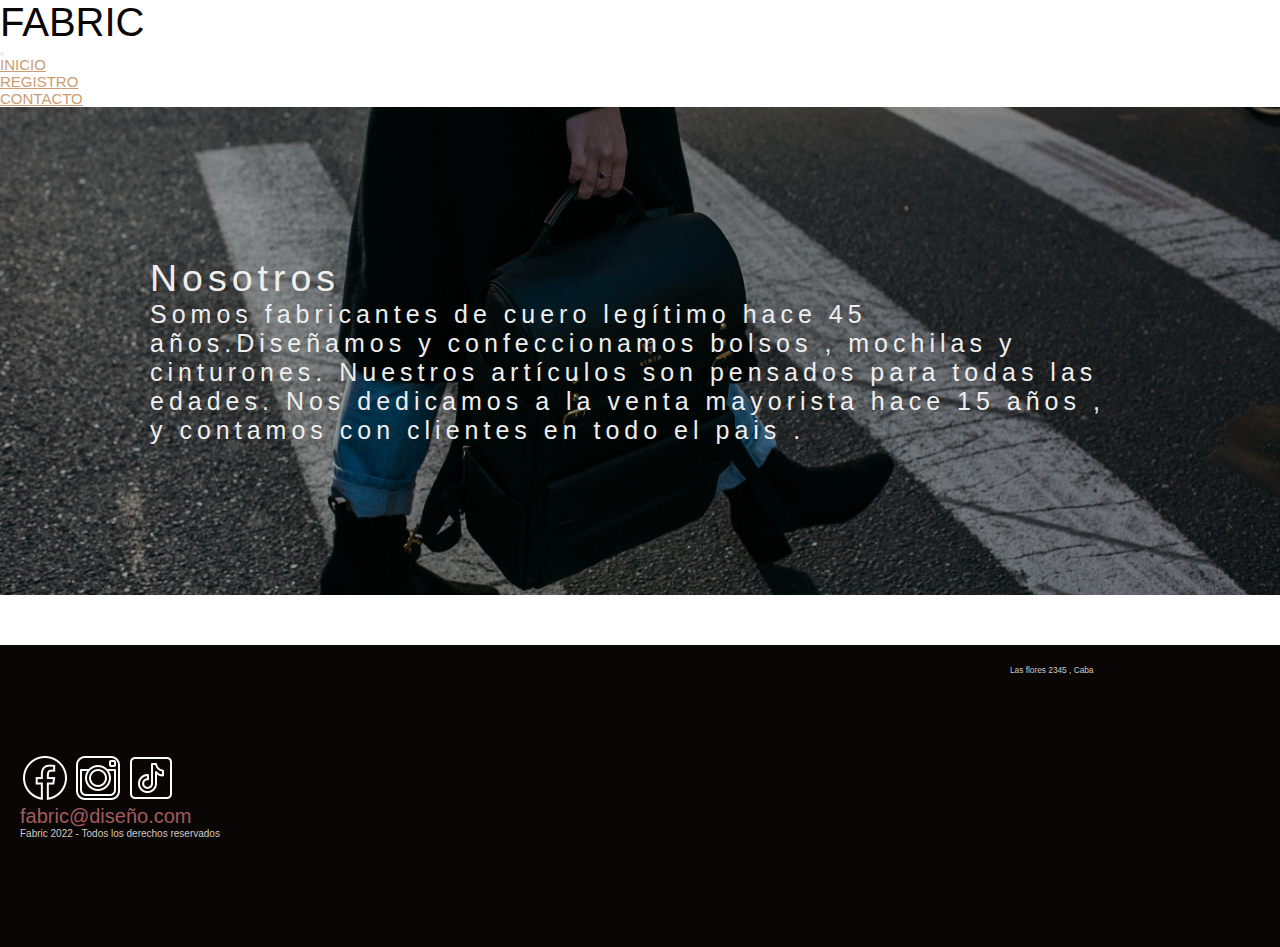
==== index.html @ 8ca9fc63 "agregando archivos" ====
<!DOCTYPE html>
<html lang="en">
<head>
    <meta charset="UTF-8">
    <meta http-equiv="X-UA-Compatible" content="IE=edge">
    <meta name="viewport" content="width=device-width, initial-scale=1.0">
    <link href="https://cdn.jsdelivr.net/npm/bootstrap@5.1.3/dist/css/bootstrap.min.css" rel="stylesheet"
    integrity="sha384-1BmE4kWBq78iYhFldvKuhfTAU6auU8tT94WrHftjDbrCEXSU1oBoqyl2QvZ6jIW3" crossorigin="anonymous">
   <link rel="stylesheet" href="style.css">
    <title>PAGINA PRINCIPAL</title>
</head>
<body>
    <header class="header">
        <nav class="navbar navbar-expand-lg navbar-light ">
          <div class="container-fluid">
            <h2 class="titulo-marca"> Fabric</h2>
            <button class="navbar-toggler" type="button" data-bs-toggle="collapse" data-bs-target="#navbarNav"
              aria-controls="navbarNav" aria-expanded="false" aria-label="Toggle navigation">
              <span class="navbar-toggler-icon"></span>
            </button>
            <div class="collapse navbar-collapse justify-content-end" id="navbarNav">
              <ul class="navbar-nav  nav-style">
                <li class="nav-item">
                  <a class="nav-link active" aria-current="page" href="index">Inicio</a>
                </li>
                
               <li class="nav-item">
                    <a class="nav-link" href="registro.html">Registro</a>
                  </li>
                <li class="nav-item">
                  <a class="nav-link " href="#redes">Contacto</a>
                </li>
              </ul>
            </div>
          </div>
        </nav>
      </header>
<main>
  <section class="hero-img" id="nosotros">
    <div class="texto-hero">
      <h2 class="titulo-nosotros"> Nosotros</h2>
      <p class="texto-nosotros"> Somos fabricantes de cuero legítimo hace 45 años.Diseñamos y confeccionamos bolsos ,
        mochilas y cinturones.
        Nuestros artículos son pensados para todas las edades.
        Nos dedicamos a la venta mayorista hace 15 años , y contamos con clientes en todo el pais .
      </p>
    
    </div>


</main>

  <footer class="footer-container" id="#redes">
    <div class="info-redes">
      <a href="http://www.facebook.com" target="_blank"><img src="photos/facebook.png" alt="Facebook"></a>
      <a href="http://www.instagram.com" target="_blank"><img src="photos/instagram.png" alt="Instagram"></a>
      <a href="http://www.tiktok.com" target="_blank"><img src="photos/tiktok.png" alt="Tik Tok"></a>
      <a href="mailto:anafernandaalbornoz@gmail.com">
        <h4 class="titulo-email"> fabric@diseño.com </h4>
      </a>
      <p class="p-info"> Fabric 2022 - Todos los derechos reservados</p>
      </a>
    </div>
    <div class="info-local">
      <h5 class="titulo-local"> Las flores 2345 , Caba</h5>
      <iframe
        src="https://www.google.com/maps/embed?pb=!1m18!1m12!1m3!1d52524.297362823236!2d-58.49263439629763!3d-34.635287873659486!2m3!1f0!2f0!3f0!3m2!1i1024!2i768!4f13.1!3m3!1m2!1s0x95bcc9883548fcc5%3A0x3feabdde36f96cb5!2sPlaza%20General%20Pueyrred%C3%B3n!5e0!3m2!1ses-419!2sar!4v1652652809719!5m2!1ses-419!2sar"
        width="250" height="250" style="border:0;" allowfullscreen="" loading="lazy"
        referrerpolicy="no-referrer-when-downgrade" title="Direccion del local "></iframe>
    </div>
</footer>

      <script src="https://cdn.jsdelivr.net/npm/@popperjs/core@2.10.2/dist/umd/popper.min.js"
      integrity="sha384-7+zCNj/IqJ95wo16oMtfsKbZ9ccEh31eOz1HGyDuCQ6wgnyJNSYdrPa03rtR1zdB" crossorigin="anonymous">
    </script>
    <script src="https://cdn.jsdelivr.net/npm/bootstrap@5.1.3/dist/js/bootstrap.min.js"
      integrity="sha384-QJHtvGhmr9XOIpI6YVutG+2QOK9T+ZnN4kzFN1RtK3zEFEIsxhlmWl5/YESvpZ13" crossorigin="anonymous">
    </script>
</body>
</html>
---- style.css ----
* {
    margin: 0;
    padding: 0;
   
    font-family: 'Roboto', sans-serif;
    font-weight: lighter;
 }

 html {
  font-size: 62.5%;
}
/* 
 .principal-cartel {
    font-size: 20px;
    background-color: rgb(0, 0, 0);
    text-align: center;
    color: white;
} */
.header .titulo-marca {
  color: #0b0606;
  font-size: 4rem;
  font-weight: bolder;
  text-transform: uppercase;
}
.nav-link {
  font-weight: 500;
  color: #CC9C75;
  font-size: 1.5rem;
  text-transform: uppercase;
}


.hero-img {
    display: flex;
    justify-content: center;
    align-items: center;
  }
  
  .hero-img {
    background-image: url(photos/bandoleracalle.jpg);
    background-position: center;
    background-repeat: no-repeat;
    background-size: cover;
  }

  .hero-img .texto-hero {
    background-color: rgba(0, 0, 0, 0.284);
    letter-spacing: 0.5rem;
    padding: 150px;
    text-align: left;
    font-size: 2.5rem;
    font-weight: 700;
    color: #EEEEEE;
  }

.link{
    text-decoration: none;
    color: #1e1e1f;
    font-weight: bold;
}
.form{
    width: 100%;
    margin-top: 20px;
    background-color: white;
    color: #3D3C42;
    display: flex;
    flex-direction: column;
    justify-content: center;
    align-items: center;
    font-size: 2rem;
   
}

.form1{
  width: 100%;
  margin-top: 20px;
  background-color: white;
  color: #3D3C42;
  display: flex;
  flex-direction: column;
  justify-content: center;
  align-items: center;
  font-size: 2rem;
}
.btn {
    margin-top: 10px;
    color: white;
    background-color: black;
    width: 300px;
    font-size: 2rem;
    text-transform: uppercase;
}


/* ESTILO LOGIN */


.ingresoEstilo {
    width: 100%;
    margin-top: 20px;
    background-color: white;
    color: #3D3C42;
    display: flex;
    flex-direction: column;
    justify-content: center;
    align-items: center;
    font-size: 2rem;
    
}


/* FOOTER */
.footer-container {
  display: flex;
  justify-content: space-between;
  align-items: center;
  background-color: #0b0606;
  color: #D0C9C0;
  margin-top: 50px;
  padding: 20px 20px;
}

.footer-container .info-redes a {
text-decoration: none;
list-style: none;
color: #A25B5B;
}
.footer-container .info-redes a:hover {
color: #D0C9C0;
}

.titulo-email {
font-size: 2rem;
}
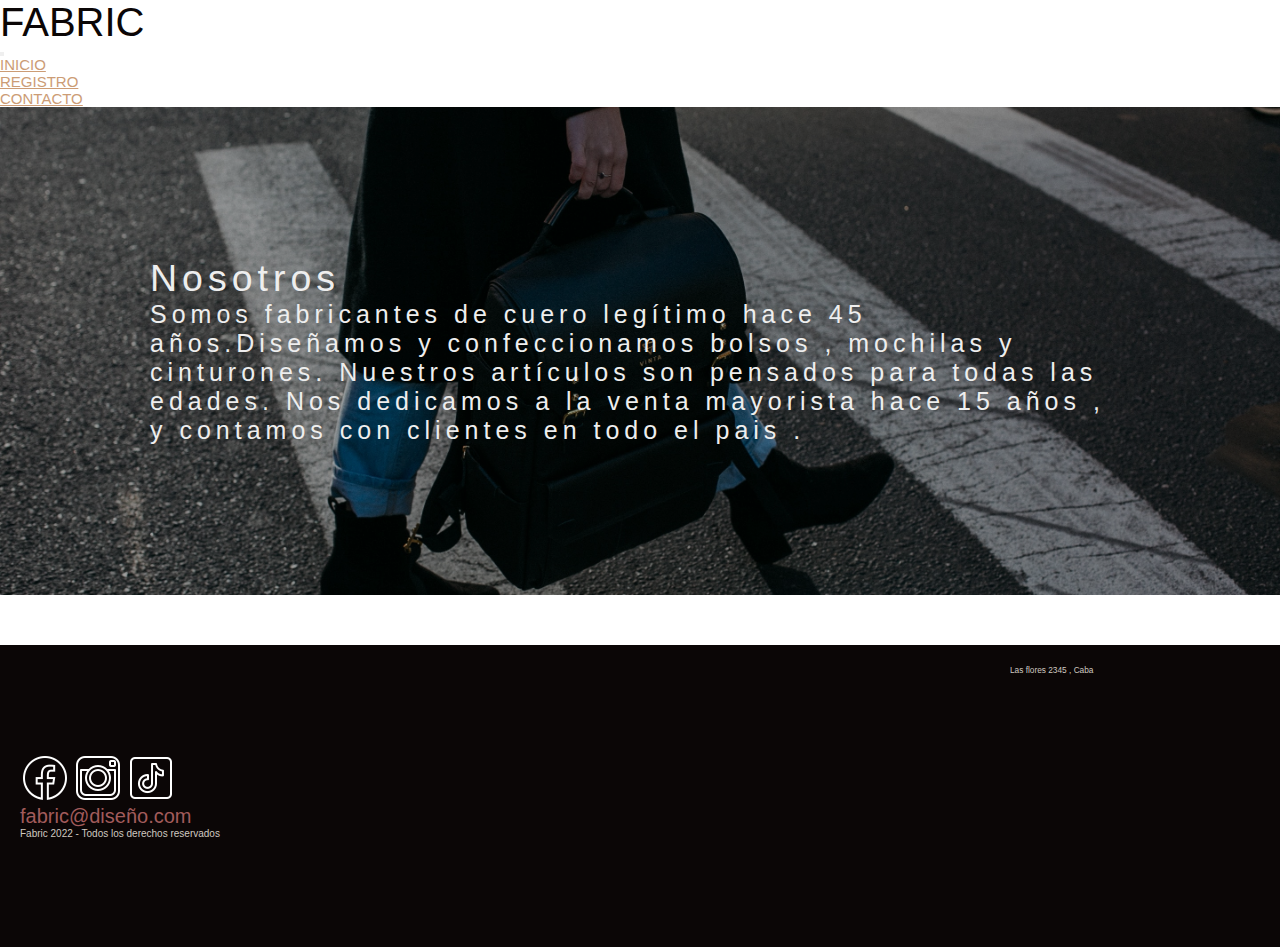
==== commit c5cb962e: "agrego archivos" ====
--- a/index.html
+++ b/index.html
@@ -52,14 +52,17 @@
 
   <footer class="footer-container" id="#redes">
     <div class="info-redes">
-      <a href="http://www.facebook.com" target="_blank"><img src="photos/facebook.png" alt="Facebook"></a>
-      <a href="http://www.instagram.com" target="_blank"><img src="photos/instagram.png" alt="Instagram"></a>
-      <a href="http://www.tiktok.com" target="_blank"><img src="photos/tiktok.png" alt="Tik Tok"></a>
+      <a href="http://www.facebook.com" target="_blank"><img src="imagenes/facebook.png" alt="Facebook"></a>
+      <a href="http://www.instagram.com" target="_blank"><img src="imagenes/instagram.png" alt="Instagram"></a>
+      <a href="http://www.tiktok.com" target="_blank"><img src="imagenes/tiktok.png" alt="Tik Tok"></a>
       <a href="mailto:anafernandaalbornoz@gmail.com">
         <h4 class="titulo-email"> fabric@diseño.com </h4>
       </a>
       <p class="p-info"> Fabric 2022 - Todos los derechos reservados</p>
       </a>
+    </div>
+    <div id="frases">
+
     </div>
     <div class="info-local">
       <h5 class="titulo-local"> Las flores 2345 , Caba</h5>
@@ -76,5 +79,6 @@
     <script src="https://cdn.jsdelivr.net/npm/bootstrap@5.1.3/dist/js/bootstrap.min.js"
       integrity="sha384-QJHtvGhmr9XOIpI6YVutG+2QOK9T+ZnN4kzFN1RtK3zEFEIsxhlmWl5/YESvpZ13" crossorigin="anonymous">
     </script>
+    <script src="productos.js"></script>
 </body>
 </html>--- a/style.css
+++ b/style.css
@@ -9,13 +9,7 @@
  html {
   font-size: 62.5%;
 }
-/* 
- .principal-cartel {
-    font-size: 20px;
-    background-color: rgb(0, 0, 0);
-    text-align: center;
-    color: white;
-} */
+
 .header .titulo-marca {
   color: #0b0606;
   font-size: 4rem;
@@ -37,7 +31,7 @@
   }
   
   .hero-img {
-    background-image: url(photos/bandoleracalle.jpg);
+    background-image: url(imagenes/bandoleracalle.jpg);
     background-position: center;
     background-repeat: no-repeat;
     background-size: cover;
@@ -103,9 +97,9 @@
     display: flex;
     flex-direction: column;
     justify-content: center;
+    font-size: 2rem;
     align-items: center;
-    font-size: 2rem;
-    
+
 }
 
 
@@ -131,4 +125,99 @@
 
 .titulo-email {
 font-size: 2rem;
+}
+
+.swal-modal {
+  background-color: rgba(191, 207, 191, 0.839);
+   border: 3px solid white;
+}
+
+
+
+.img {
+  width: 200px;
+}
+.img2 {
+  width: 150px;
+}
+
+.productos {
+display: flex;
+justify-content: space-between;
+flex-wrap: wrap;
+}
+.div-item {
+    background-color: #EEF2E6;
+    color:rgb(15, 15, 15);
+    box-shadow: 0 4px 8px 0 rgba(0, 0, 0, 0.2);
+    width: 300px;
+    
+    margin-top: 20px;
+    padding: 20px;
+    text-align: center;
+    text-transform: capitalize;
+    font-weight:lighter;
+}
+
+.btn1{
+  margin-top: 10px;
+  color: white;
+  background-color: rgba(0, 0, 0, 0.793);
+  width: 100%;
+  height: 30px;
+  font-size: 15px;
+  text-transform: uppercase;
+  cursor: pointer;
+  border: none;
+ 
+  
+}
+.btn1:hover{
+  background-color: black;
+}
+
+
+.boton{
+  width: 50px;
+  background-color: #0b0b0b;
+  color:white;
+  cursor: pointer;
+}
+.modal1{
+  display: flex;
+  align-items: center;
+  justify-content: center;
+  background-color: #080307b7;
+  position: fixed;
+  width: 100%;
+  top: 50;
+  border-radius: 2rem;
+  z-index: 1;
+}
+.elegidos{
+  max-width: 50%;
+  position: relative;
+  display: block;
+  text-align: center;
+  font-size: 1.8rem;
+  color: #EEF2E6;
+  text-transform: uppercase;
+ 
+} 
+
+.precio{
+  font-size: 1.8rem;
+  color: aliceblue;
+}
+.tituloProducto {
+  font-size: 2.5rem;
+  text-transform: capitalize;
+}
+
+
+.productosPublicidad {
+  color: azure;
+  font-size: 2.5rem;
+  font-weight: bolder;
+  max-width: 500px;
 }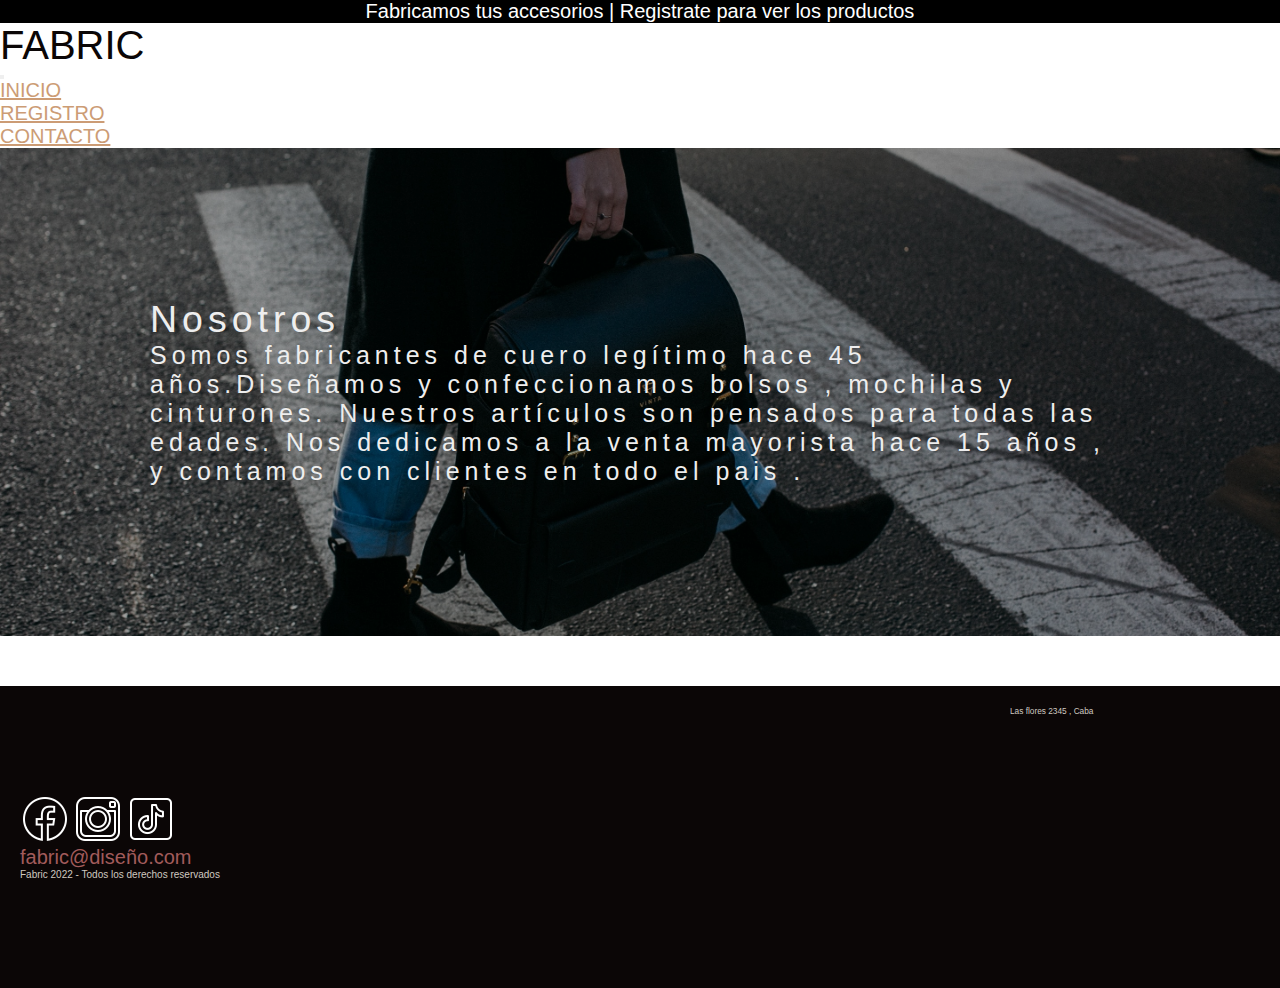
==== commit c56b0c69: "cambios en el index" ====
--- a/index.html
+++ b/index.html
@@ -11,6 +11,9 @@
 </head>
 <body>
     <header class="header">
+      <div class="principal-cartel">
+        <h1 class="titulo-cartel"> Fabricamos tus accesorios | Registrate para ver los productos </h1>
+      </div>
         <nav class="navbar navbar-expand-lg navbar-light ">
           <div class="container-fluid">
             <h2 class="titulo-marca"> Fabric</h2>
@@ -28,7 +31,7 @@
                     <a class="nav-link" href="registro.html">Registro</a>
                   </li>
                 <li class="nav-item">
-                  <a class="nav-link " href="#redes">Contacto</a>
+                  <a class="nav-link " href="index.html">Contacto</a>
                 </li>
               </ul>
             </div>
@@ -43,6 +46,8 @@
         mochilas y cinturones.
         Nuestros artículos son pensados para todas las edades.
         Nos dedicamos a la venta mayorista hace 15 años , y contamos con clientes en todo el pais .
+     
+     
       </p>
     
     </div>
@@ -79,6 +84,7 @@
     <script src="https://cdn.jsdelivr.net/npm/bootstrap@5.1.3/dist/js/bootstrap.min.js"
       integrity="sha384-QJHtvGhmr9XOIpI6YVutG+2QOK9T+ZnN4kzFN1RtK3zEFEIsxhlmWl5/YESvpZ13" crossorigin="anonymous">
     </script>
-    <script src="productos.js"></script>
+    <script src="fetch.js"></script>
+  
 </body>
 </html>--- a/style.css
+++ b/style.css
@@ -10,6 +10,13 @@
   font-size: 62.5%;
 }
 
+.principal-cartel .titulo-cartel {
+  font-size: 2rem;
+  background-color: rgb(0, 0, 0);
+  color: white;
+  text-align: center;
+}
+
 .header .titulo-marca {
   color: #0b0606;
   font-size: 4rem;
@@ -19,7 +26,7 @@
 .nav-link {
   font-weight: 500;
   color: #CC9C75;
-  font-size: 1.5rem;
+  font-size: 2rem;
   text-transform: uppercase;
 }
 
@@ -217,6 +224,7 @@
 
 .productosPublicidad {
   color: azure;
+  background-color: #111112ad;
   font-size: 2.5rem;
   font-weight: bolder;
   max-width: 500px;
